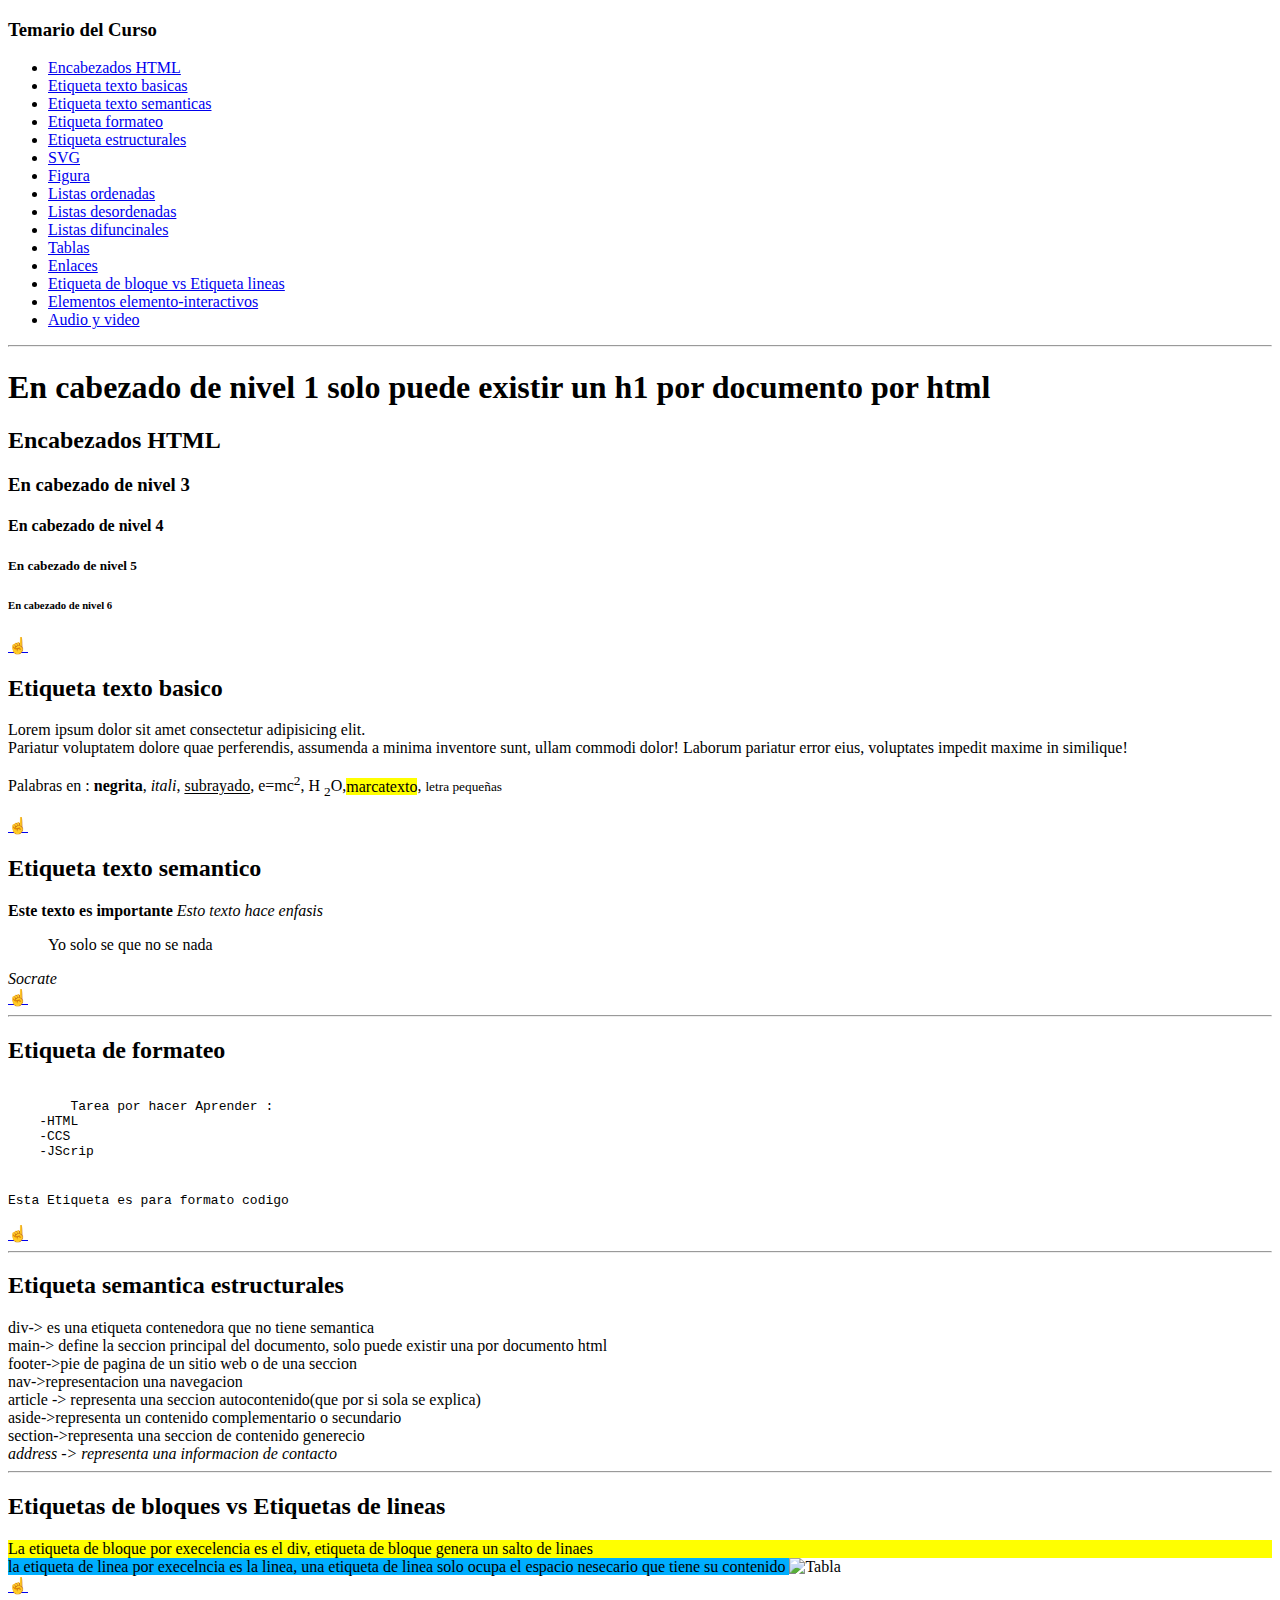
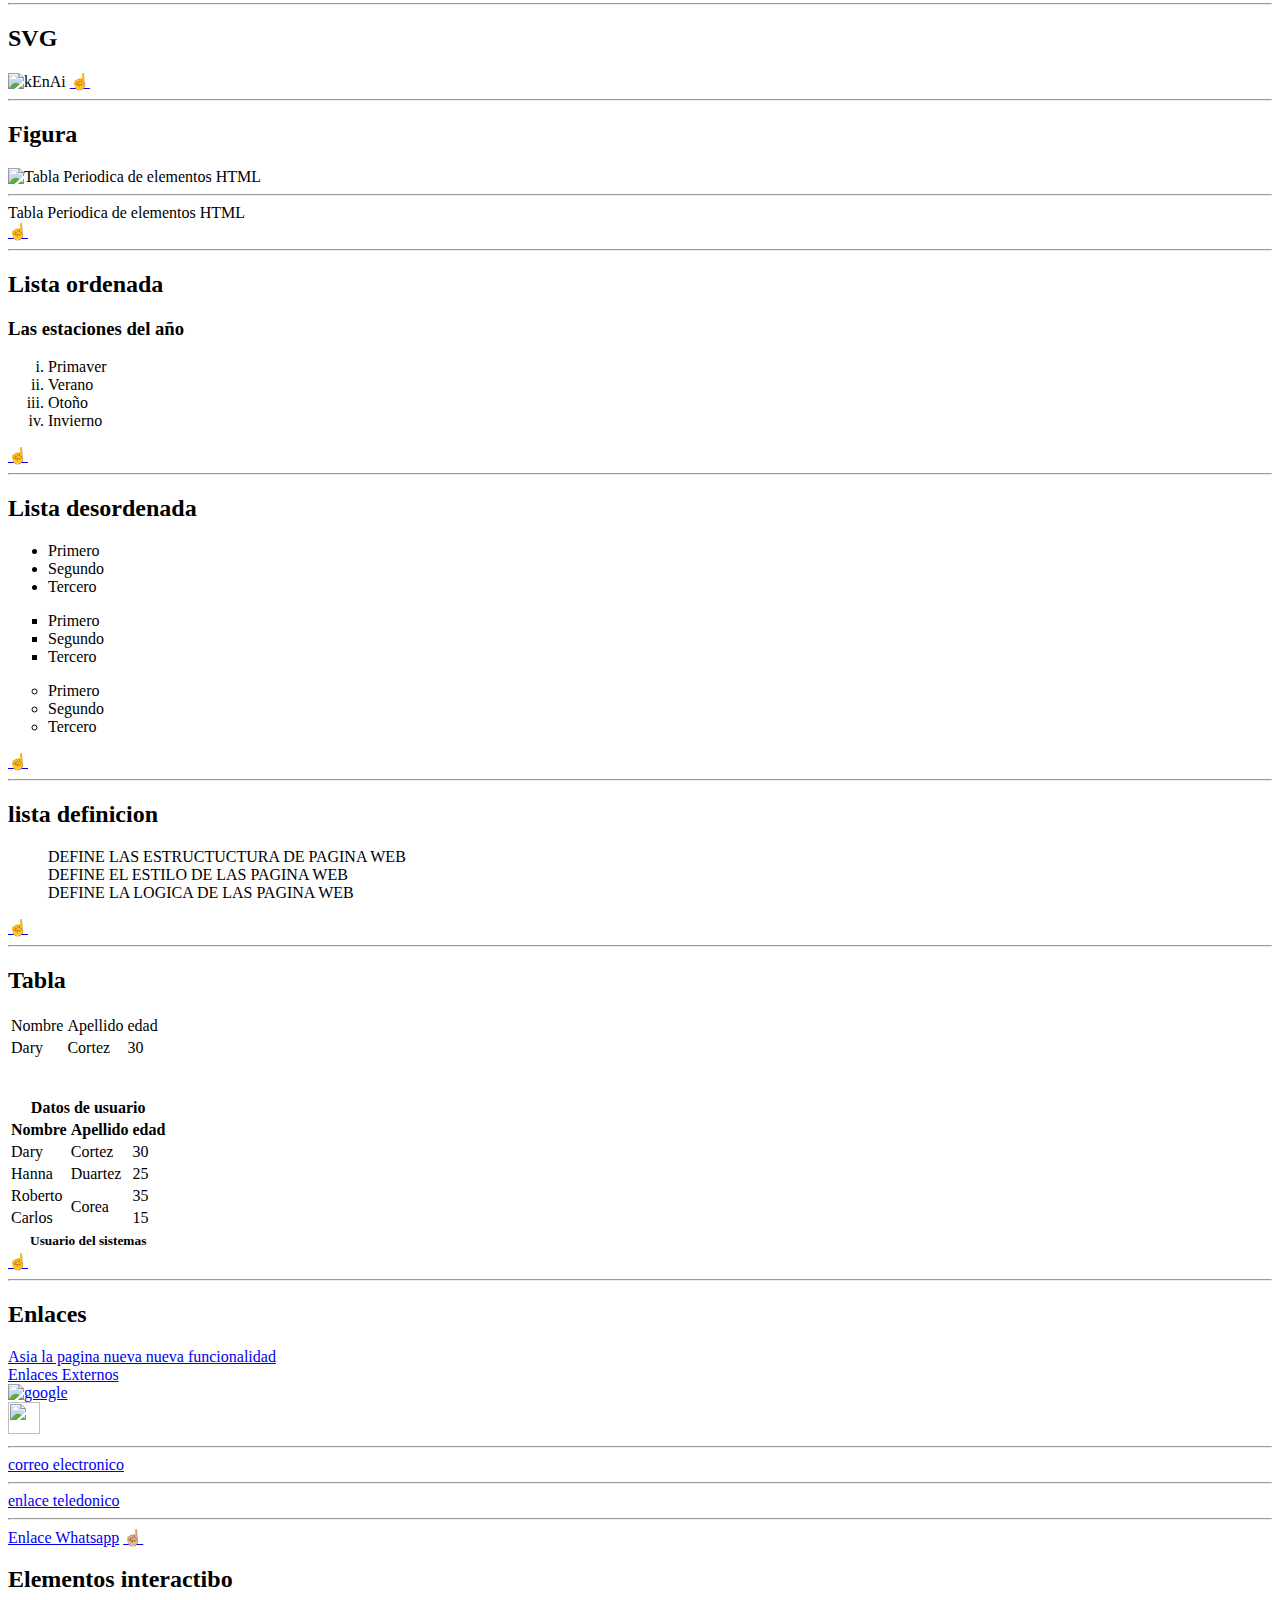
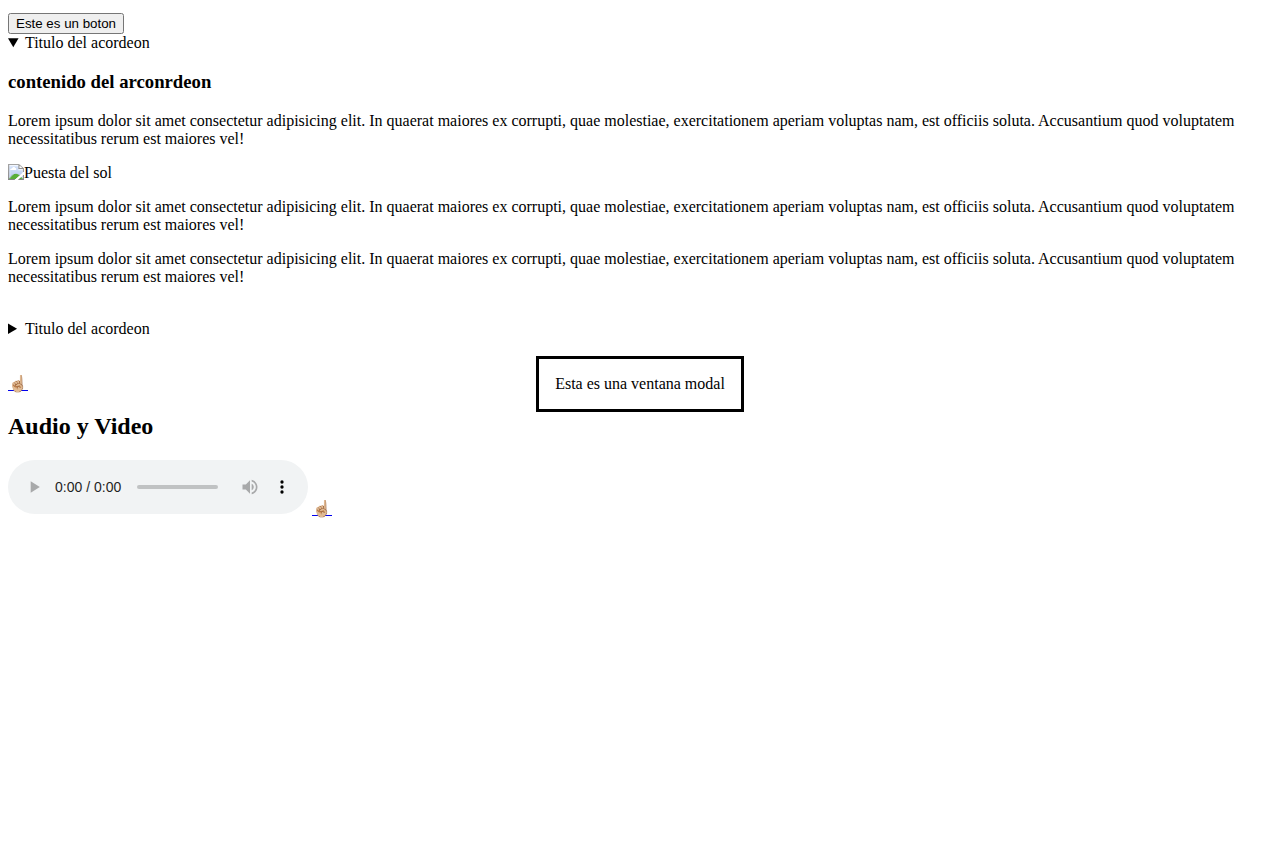
==== index.html @ 53d014f7 "initial commit" ====
<!DOCTYPE html>
<html lang="es">

<head>
  <meta charset="UTF-8" />
  <meta http-equiv="X-UA-Compatible" content="IE=edge" />
  <meta name="viewport" content="width=device-width, initial-scale=1.0" />
  <!-- title entre 55 y 65 caracteres -->
  <title>Curso HTML</title>
  <!-- descripcion no mas 265 caracteres -->
  <meta name="description" content="En esta pagina estamos aprendiendo los fundamen de html" />
  <link rel="stylesheet" href="style.css">

</head>

<body>
  <!--Esto es un comentario-->
  <!--Enlaces de la documentación de HTML:
  - https://www.w3.org/html/
  - https://html.spec.whatwg.org/
  - https://www.w3.org/blog/news/archives...
  - https://developer.mozilla.org/es/docs...
  - HTML Reference - https://htmlreference.io/
  - Caracteres especiales HTML - https://desarrolloweb.com/articulos/1...-->
  <h3 id="inicio">Temario del Curso</h3>
  <ul>
    <li><a href="index.html#encabezados">Encabezados HTML</a></li>
    <li><a href="index.html#texto-basico">Etiqueta texto basicas</a></li>
    <li><a href="index.html#texto-semantico">Etiqueta texto semanticas</a></li>
    <li><a href="index.html#etiqueta-formateo">Etiqueta formateo</a></li>
    <li><a href="index.html#etiqueta-structurales">Etiqueta estructurales</a></li>
    <li><a href="index.html#svg">SVG</a></li>
    <li><a href="index.html#figura">Figura</a></li>
    <li><a href="index.html#listas-ordenada">Listas ordenadas</a></li>
    <li><a href="index.html#listas-desordenada">Listas desordenadas</a></li>
    <li><a href="index.html#listas-disfuncionales">Listas difuncinales</a></li>
    <li><a href="index.html#tablas">Tablas</a></li>
    <li><a href="index.html#enlaces">Enlaces</a></li>
    <li><a href="index.html#etiqueta-bloque-lineas">Etiqueta de bloque vs Etiqueta lineas</a></li>
    <li><a href="index.html#elemento-interactivos">Elementos elemento-interactivos</a></li>
    <li><a href="index.html#audio-video">Audio y video</a></li>
  </ul>
  <hr />
  <p>
  <h1>En cabezado de nivel 1 solo puede existir un h1 por documento por html</h1>
  <h2 id="encabezados">Encabezados HTML</h2>
  <h3>En cabezado de nivel 3</h3>
  <h4>En cabezado de nivel 4</h4>
  <h5>En cabezado de nivel 5</h5>
  <h6>En cabezado de nivel 6</h6>
  <a href="index.html#inicio">☝️</a>
  <h2 id="texto-basico">Etiqueta texto basico</h2>
  <p>
    Lorem ipsum dolor sit amet consectetur adipisicing elit. <br />
    Pariatur voluptatem dolore quae perferendis, assumenda a minima inventore
    sunt, ullam commodi dolor! Laborum pariatur error eius, voluptates impedit
    maxime in similique!
  </p>
  <p>
    Palabras en : <b>negrita</b>, <i>itali</i>, <u>subrayado</u>,
    e=mc<sup>2</sup>, H <sub>2</sub>O,<mark>marcatexto</mark>,
    <small>letra pequeñas</small>
  </p>
  <a href="index.html#inicio">☝️</a>
  <br>
  <h2 id="texto-semantico">Etiqueta texto semantico</h2>
  <strong>Este texto es importante</strong>
  <em>Esto texto hace enfasis</em>
  </p>
  <blockquote>Yo solo se que no se nada</blockquote>
  <cite>Socrate</cite>
  <br>
  <a href="index.html#inicio">☝️</a>
  <hr />
  <h2 id="etiqueta-formateo">Etiqueta de formateo</h2>
  <p>
  <pre> <!--Etiqueta para dar formate-->
        Tarea por hacer Aprender : 
    -HTML 
    -CCS 
    -JScrip
  </pre>
  </p>
  <p>
    <code>
      Esta Etiqueta es para formato codigo
    </code>
  </p>
  <a href="index.html#inicio">☝️</a>
  <hr>
  <h2 id="etiqueta-structurales">Etiqueta semantica estructurales</h2>
  <div>div-> es una etiqueta contenedora que no tiene semantica</div>
  <main> main-> define la seccion principal del documento, solo puede existir una
    por documento html</main>
  <footer>footer->pie de pagina de un sitio web o de una seccion</footer>
  <nav>nav->representacion una navegacion</nav>
  <article> article -> representa una seccion autocontenido(que por si sola se explica)</article>
  <aside>aside->representa un contenido complementario o secundario</aside>
  <section>section->representa una seccion de contenido generecio</section>
  <address>address -> representa una informacion de contacto</address>
  <hr>
  <h2 id="etiqueta-bloque-lineas">Etiquetas de bloques vs Etiquetas de lineas</h2>
  <div style="background-color: rgb(255, 255, 0);">La etiqueta de bloque por execelencia es el div, etiqueta de bloque
    genera un salto de linaes</div>
  <span style="background-color: rgb(0, 174, 255);">la etiqueta de linea por execelncia es la linea, una etiqueta de
    linea solo ocupa el espacio nesecario que tiene su contenido </span>

  <img src="Recurso/PicsArt_11-06-06.46.52.png" alt="Tabla">
  <br>
  <a href="index.html#inicio">☝️</a>
  <hr>
  <h2 id="svg">SVG</h2>
  <img src="Recurso/kEnAi.svg" alt="kEnAi"></IMG>
  <a href="index.html#inicio">☝️</a>
  <hr>
  <h2 id="figura">Figura</h2>
  <img src="Recurso/img/periodic-table-of-html-elements.png" alt="Tabla Periodica de elementos HTML">
  <hr>
  <figcaption>Tabla Periodica de elementos HTML</figcaption>
  <a href="index.html#inicio">☝️</a>
  <hr>
  <h2 id="listas-ordenadas">Lista ordenada</h2>
  <h3>Las estaciones del año</h3>
  <ol type="i">
    <li>Primaver</li>
    <li>Verano</li>
    <li>Otoño</li>
    <li>Invierno</li>
  </ol>
  <a href="index.html#inicio">☝️</a>
  <hr>
  <h2 id="listas-desordenadas">Lista desordenada</h2>
  <ul>
    <li>Primero</li>
    <li>Segundo</li>
    <li>Tercero</li>
  </ul>
  <ul type="square">
    <li>Primero</li>
    <li>Segundo</li>
    <li>Tercero</li>
  </ul>
  <ul type="circle">
    <li>Primero</li>
    <li>Segundo</li>
    <li>Tercero</li>
  </ul>
  <a href="index.html#inicio">☝️</a>
  <hr>
  <h2 id="listas-difuncional">lista definicion</h2>
  <dl>
    <dt HTML>
    <dd>DEFINE LAS ESTRUCTUCTURA DE PAGINA WEB</dd>
    </dt>
    <dt CSS>
    <dd> DEFINE EL ESTILO DE LAS PAGINA WEB</dd>
    </dt>
    <dt JScrip>
    <dd>DEFINE LA LOGICA DE LAS PAGINA WEB</dd>
    </dt>
  </dl>
  <a href="index.html#inicio">☝️</a>
  <hr>
  <h2 id="tablas">Tabla</h2>
  <table>
    <tr>
      <td>Nombre</td>
      <td>Apellido</td>
      <td>edad</td>
    </tr>
    <tr>
      <td>Dary</td>
      <td>Cortez</td>
      <td>30</td>
    </tr>
  </table>
  <br><br>
  <table>
    <thead>
      <tr>
        <th colspan="3">Datos de usuario</th>
      </tr>
      <tr>
        <th>Nombre</th>
        <th>Apellido</th>
        <th>edad</th>
      </tr>
    </thead>
    <tbody>
      <tr>
        <td>Dary</td>
        <td>Cortez</td>
        <td>30</td>
      </tr>
      <tr>
        <td>Hanna</td>
        <td>Duartez</td>
        <td>25</td>
      </tr>
      <tr>
        <td>Roberto</td>
        <td rowspan="2">Corea</td>
        <td>35</td>
      </tr>
      <tr>
        <td>Carlos</td>
        <td>15</td>
      </tr>
    </tbody>
    <tfoot>
      <tr>
        <th colspan="3"><small>Usuario del sistemas</small></th>
      </tr>
    </tfoot>
  </table>
  <a href="index.html#inicio">☝️</a>
  <hr>
  <h2 id="enlaces">Enlaces</h2>
  <a href="nueva_funcionalidad.html">Asia la pagina nueva nueva funcionalidad</a>
  <br>
  <a href="https://www.google.com" target="_blank" rel="nofollow">Enlaces Externos</a>
  <br>
  <a href="https://www.google.com" target="_blank"><img src="Recurso/kEnAi.svg" alt="google" width="40" height="40"></a>
  <br>
  <a href="https://www.facebook.com/dary.cortez.75/" target="_blank">
    <img src="https://s2.svgbox.net/social.svg?ic=facebook&color=1e0986" width="32" height="32">
  </a>
  <br>
  <hr>
  <a href="mailto:daryjosecc@gmail.com">correo electronico</a>
  <hr>
  <a href="tel:+50581922702">enlace teledonico</a>
  <hr>
  <a href="https://api.whatsapp.com/send?phone=+50581932702&text=hola">Enlace Whatsapp</a>
  <a href="index.html#inicio">☝🏼</a>
  <br>
  <h2 id="elemento-interactivos">Elementos interactibo</h2>
  <button onclick="alert('hola a echo click en el boton')">Este es un boton</button>
  <details open>
    <summary>Titulo del acordeon</summary>
    <article>
      <h3>contenido del arconrdeon</h3>
      <p>Lorem ipsum dolor sit amet consectetur adipisicing elit. In quaerat maiores ex corrupti, quae molestiae,
        exercitationem aperiam voluptas nam, est officiis soluta. Accusantium quod voluptatem necessitatibus rerum est
        maiores vel!</p>
      <img src="Recurso/puesta-sol.jpg" alt="Puesta del sol">
      <p>Lorem ipsum dolor sit amet consectetur adipisicing elit. In quaerat maiores ex corrupti, quae molestiae,
        exercitationem aperiam voluptas nam, est officiis soluta. Accusantium quod voluptatem necessitatibus rerum est
        maiores vel!</p>
      <p>Lorem ipsum dolor sit amet consectetur adipisicing elit. In quaerat maiores ex corrupti, quae molestiae,
        exercitationem aperiam voluptas nam, est officiis soluta. Accusantium quod voluptatem necessitatibus rerum est
        maiores vel!</p>
    </article>
  </details>
  <br>
  <details>
    <summary>Titulo del acordeon</summary>
    <article>
      <h3>contenido del arconrdeon</h3>
      <p>Lorem ipsum dolor sit amet consectetur adipisicing elit. In quaerat maiores ex corrupti, quae molestiae,
        exercitationem aperiam voluptas nam, est officiis soluta. Accusantium quod voluptatem necessitatibus rerum est
        maiores vel!</p>
      <img src="Recurso/puesta-sol.jpg" alt="Puesta del sol">
      <p>Lorem ipsum dolor sit amet consectetur adipisicing elit. In quaerat maiores ex corrupti, quae molestiae,
        exercitationem aperiam voluptas nam, est officiis soluta. Accusantium quod voluptatem necessitatibus rerum est
        maiores vel!</p>
      <p>Lorem ipsum dolor sit amet consectetur adipisicing elit. In quaerat maiores ex corrupti, quae molestiae,
        exercitationem aperiam voluptas nam, est officiis soluta. Accusantium quod voluptatem necessitatibus rerum est
        maiores vel!</p>
    </article>
  </details>
  <br>
  <dialog open>
    Esta es una ventana modal
  </dialog>
  <br>
  <a href="index.html#inicio">☝🏼</a>
  <h2 id="audio-video">Audio y Video</h2>
  <audio src="Recurso/media/Feels-PatrickPatrikios.mp3" controls autoplay>Soy un audio</audio>
  <a href="index.html#inicio">☝🏼</a>

  <br><br><br><br><br><br><br><br><br><br><br><br><br><br><br><br><br><br><br><br>
  <script>
    console.log("hola mundo");
  </script>
  <script src="app.js"></script>
</body>

</html>
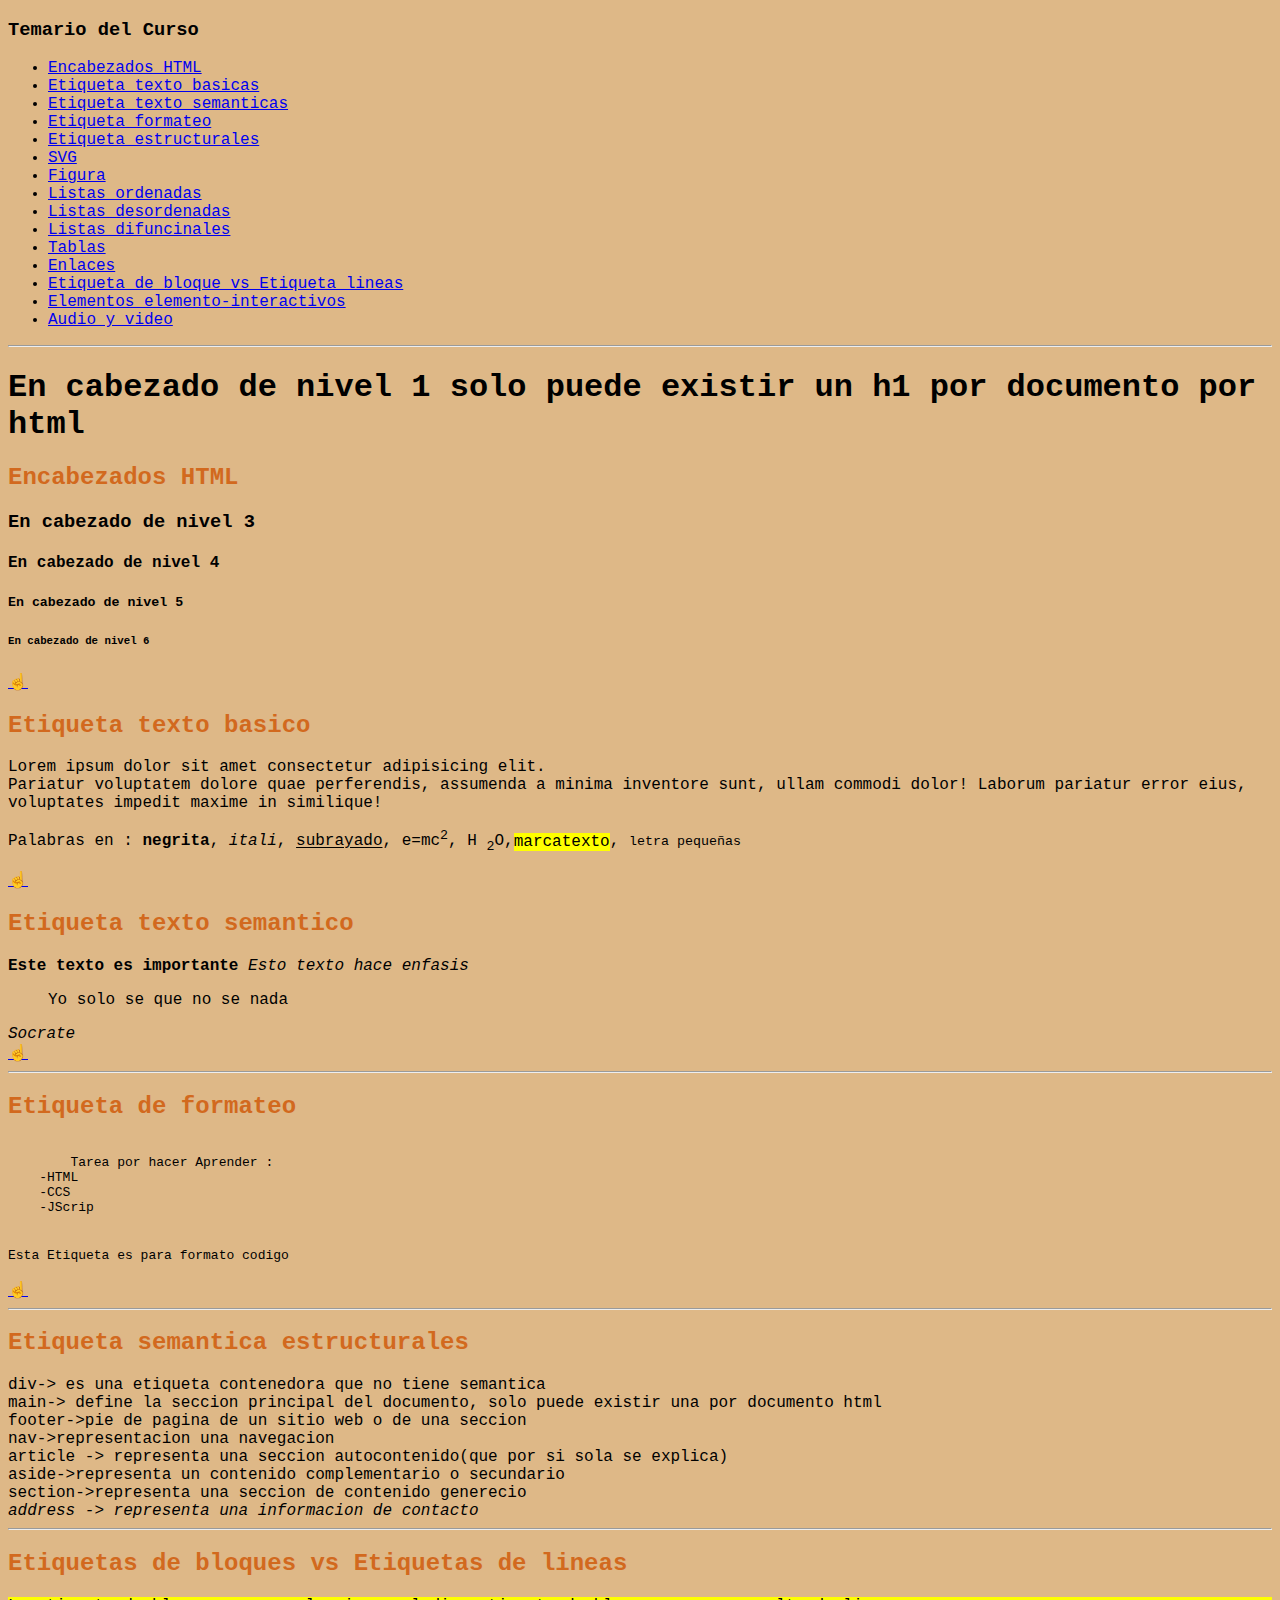
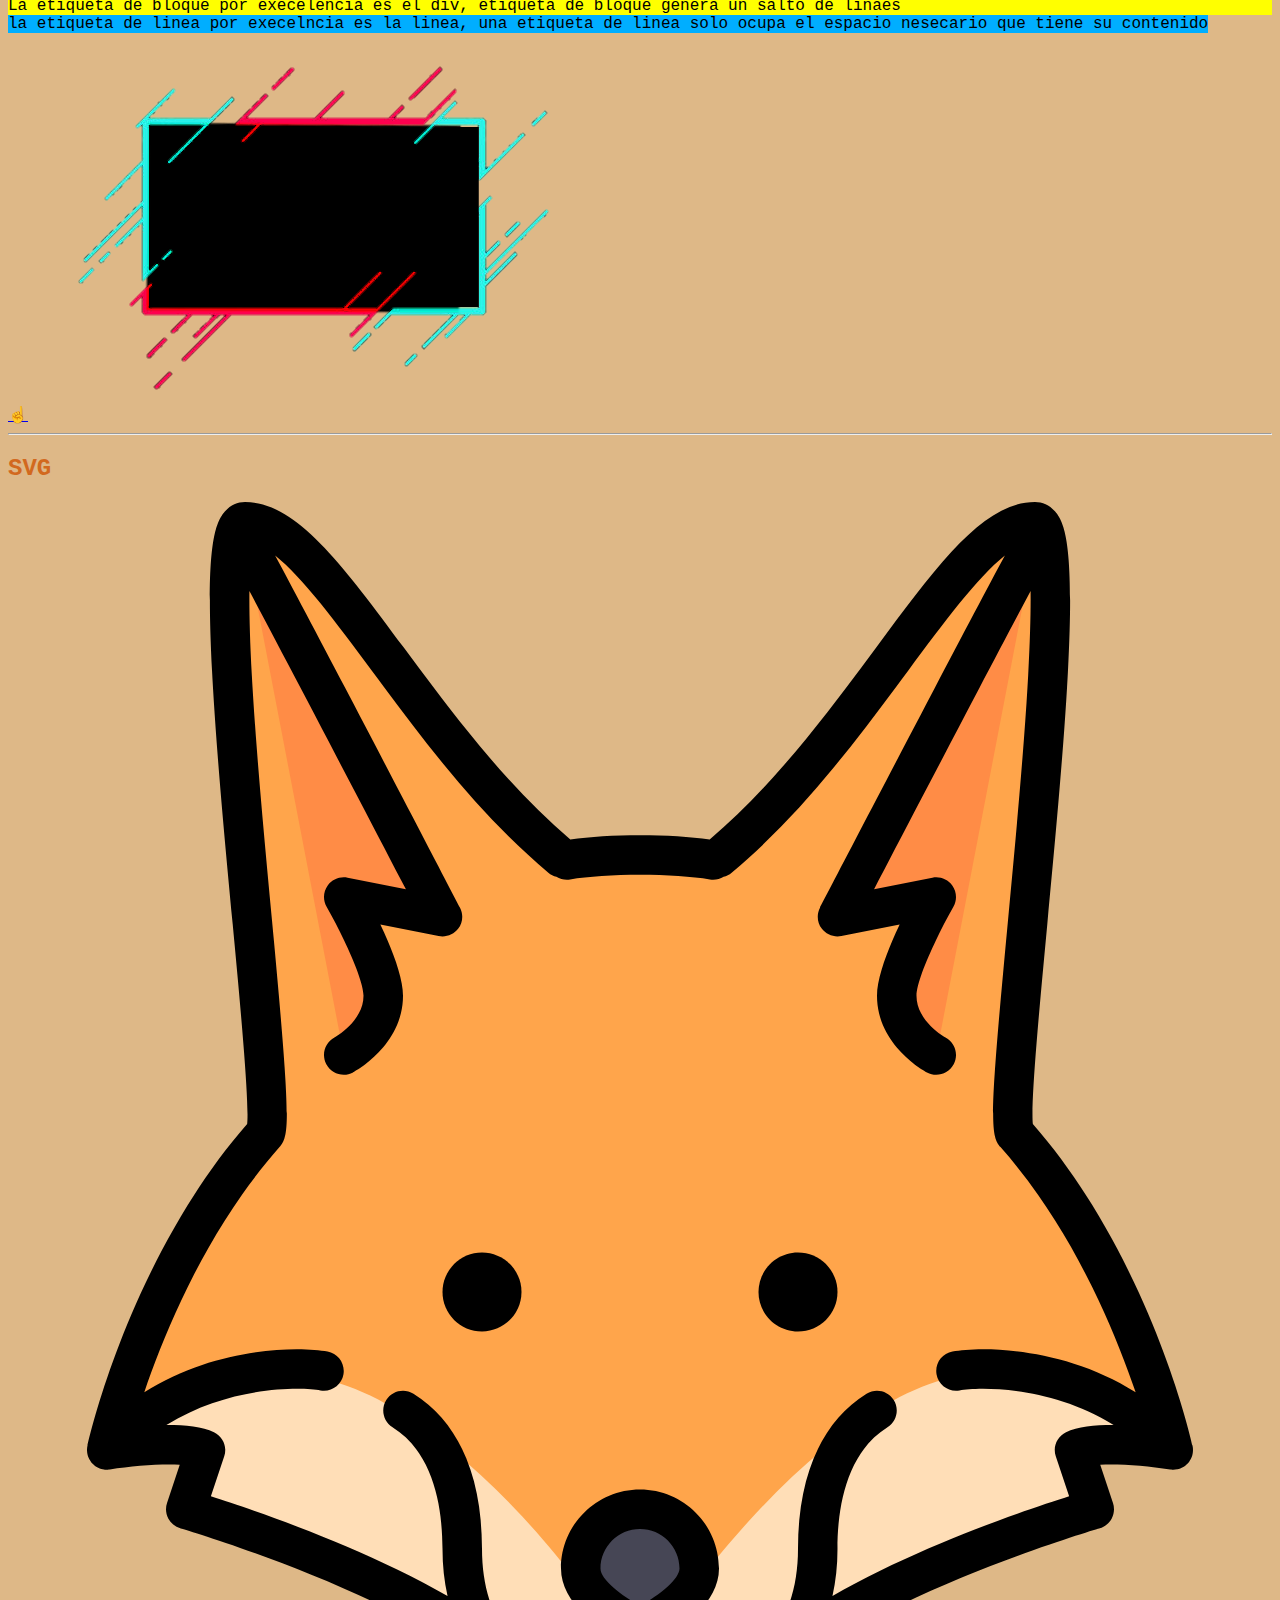
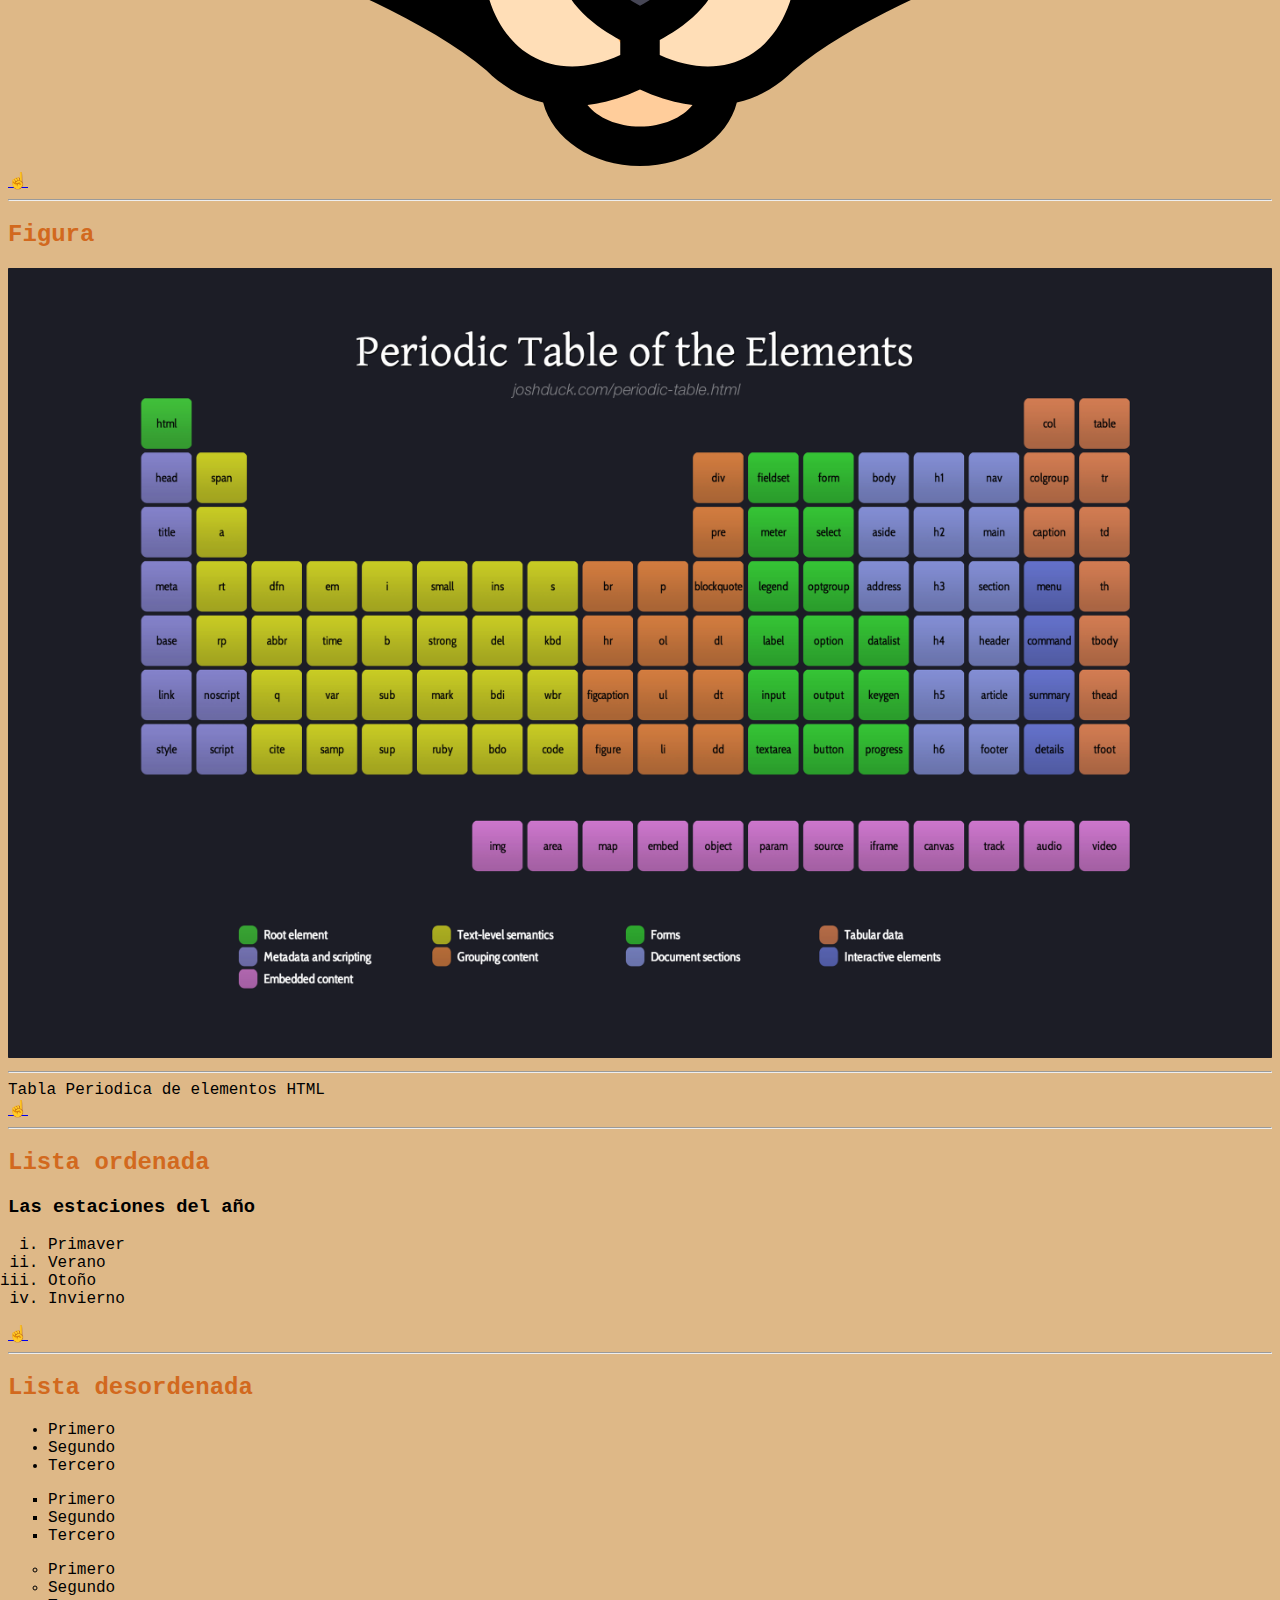
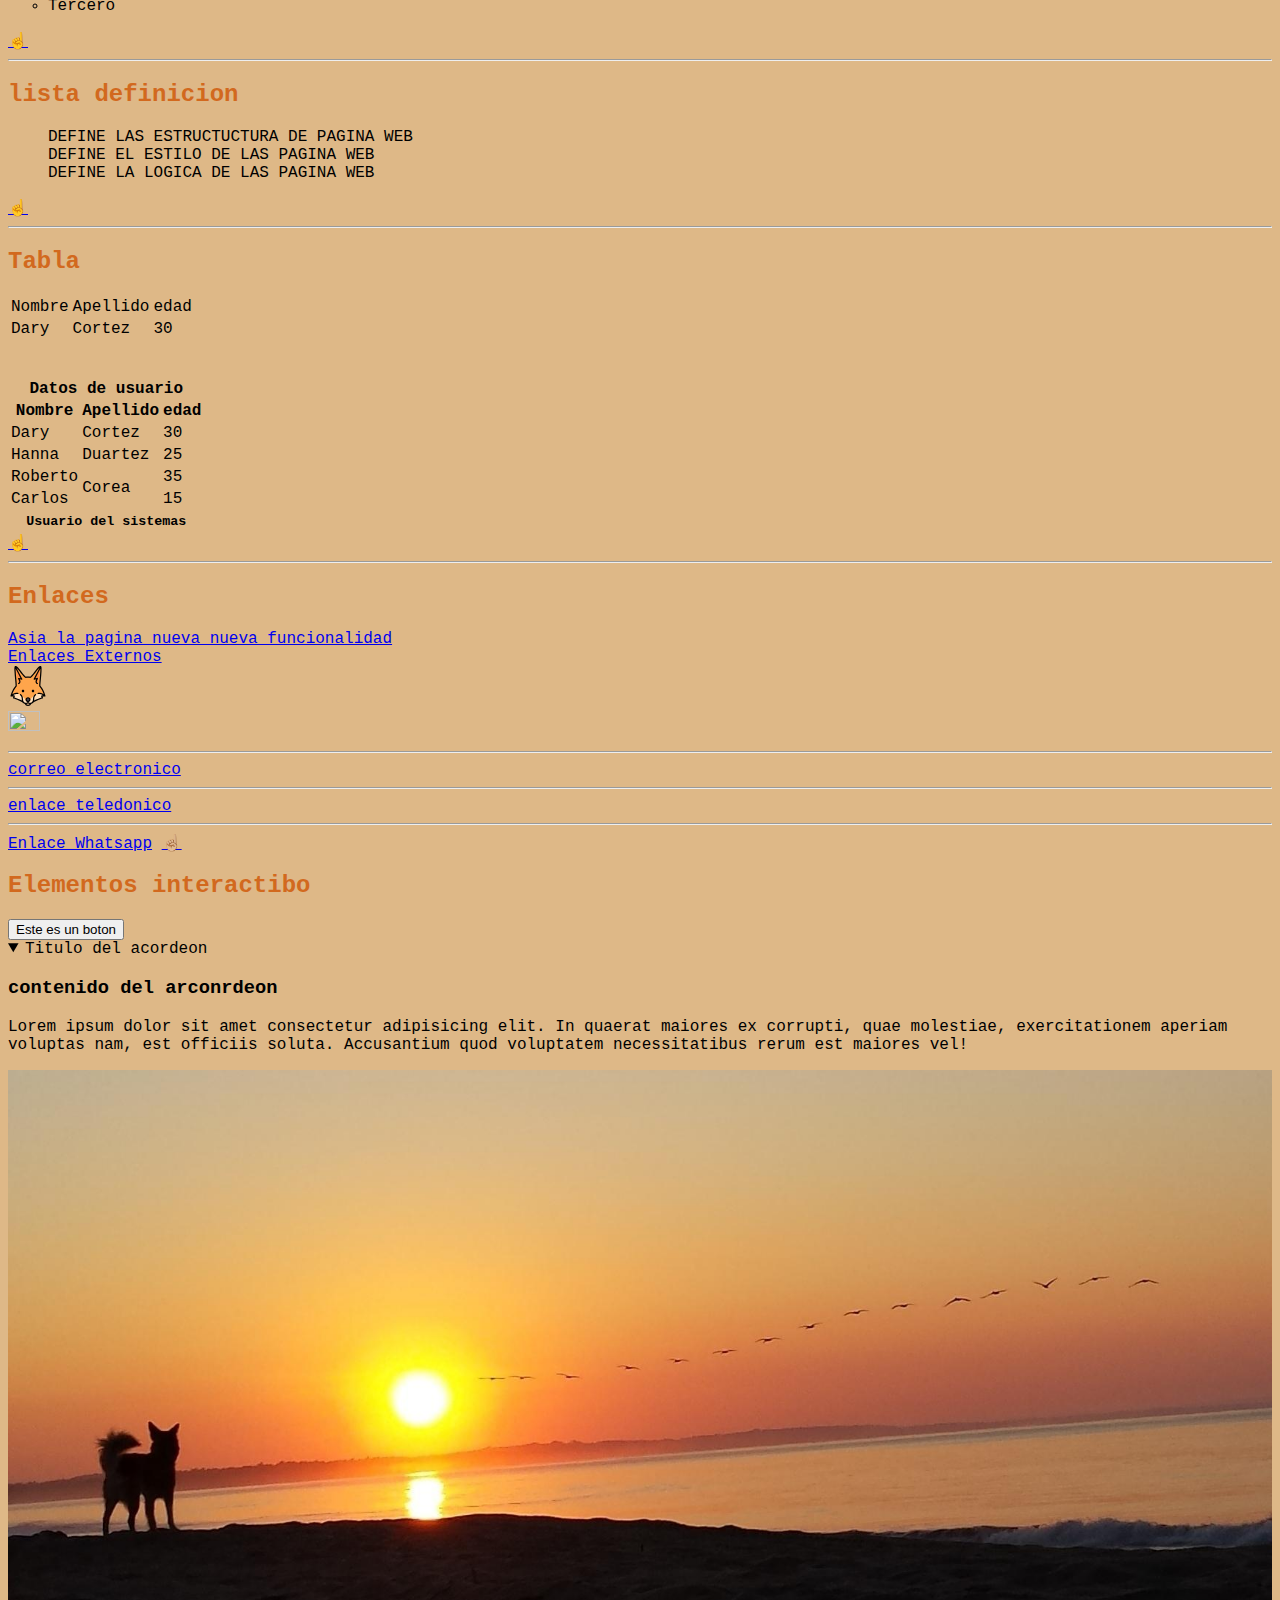
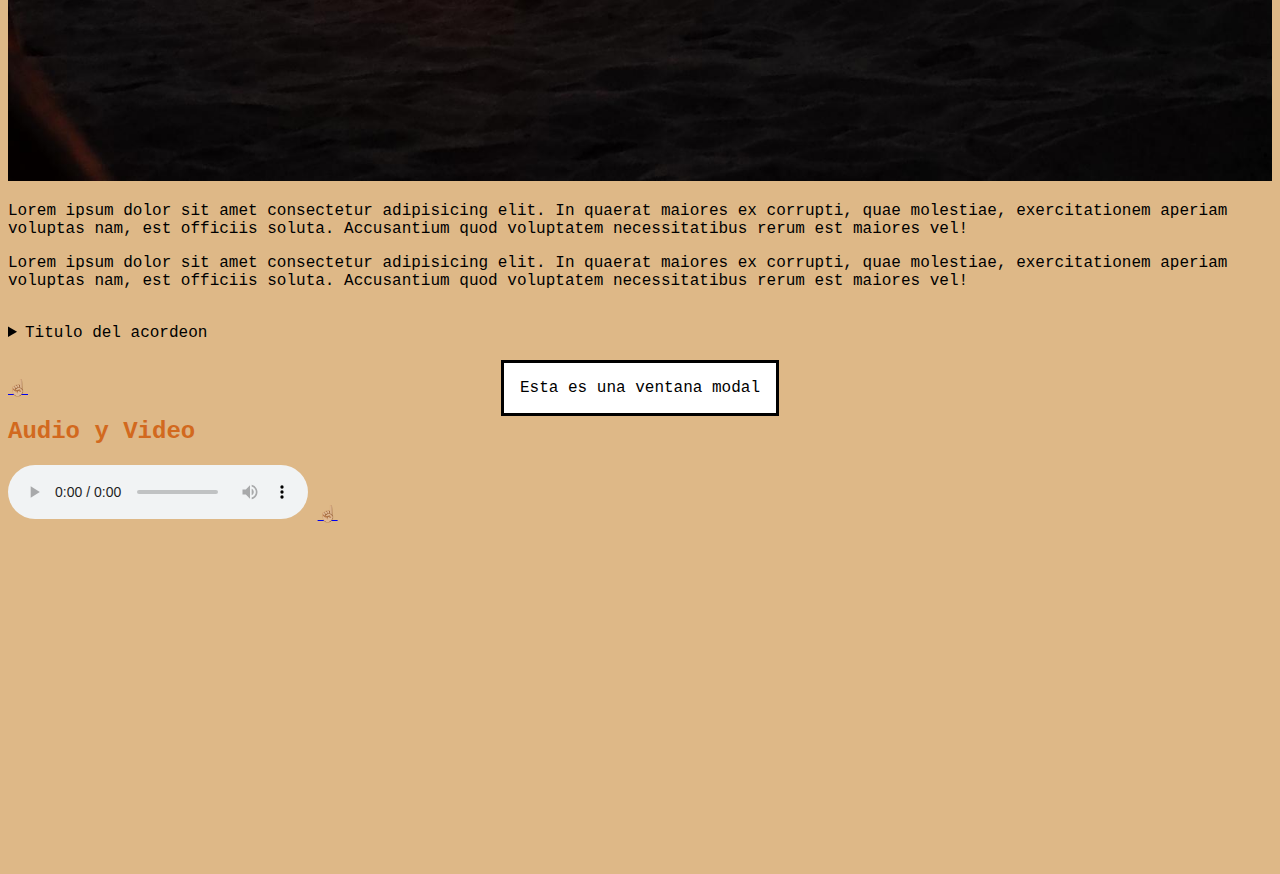
==== commit fe4e31af: "Cambio de ubicacion de ruta en img"tablaperiodica"" ====
--- a/index.html
+++ b/index.html
@@ -114,7 +114,7 @@
   <a href="index.html#inicio">☝️</a>
   <hr>
   <h2 id="figura">Figura</h2>
-  <img src="Recurso/img/periodic-table-of-html-elements.png" alt="Tabla Periodica de elementos HTML">
+  <img src="Recurso/periodic-table-of-html-elements.png" alt="Tabla Periodica de elementos HTML">
   <hr>
   <figcaption>Tabla Periodica de elementos HTML</figcaption>
   <a href="index.html#inicio">☝️</a>
--- a/style.css
+++ b/style.css
@@ -0,0 +1,17 @@
+html {
+  scroll-behavior: smooth;
+}
+
+body {
+  font-family: Fantasque Sans Mono, "Courier New", monospace;
+  background-color: burlywood;
+}
+
+h2 {
+  color: chocolate;
+}
+
+img {
+  max-width: 100%;
+  height: auto;
+}
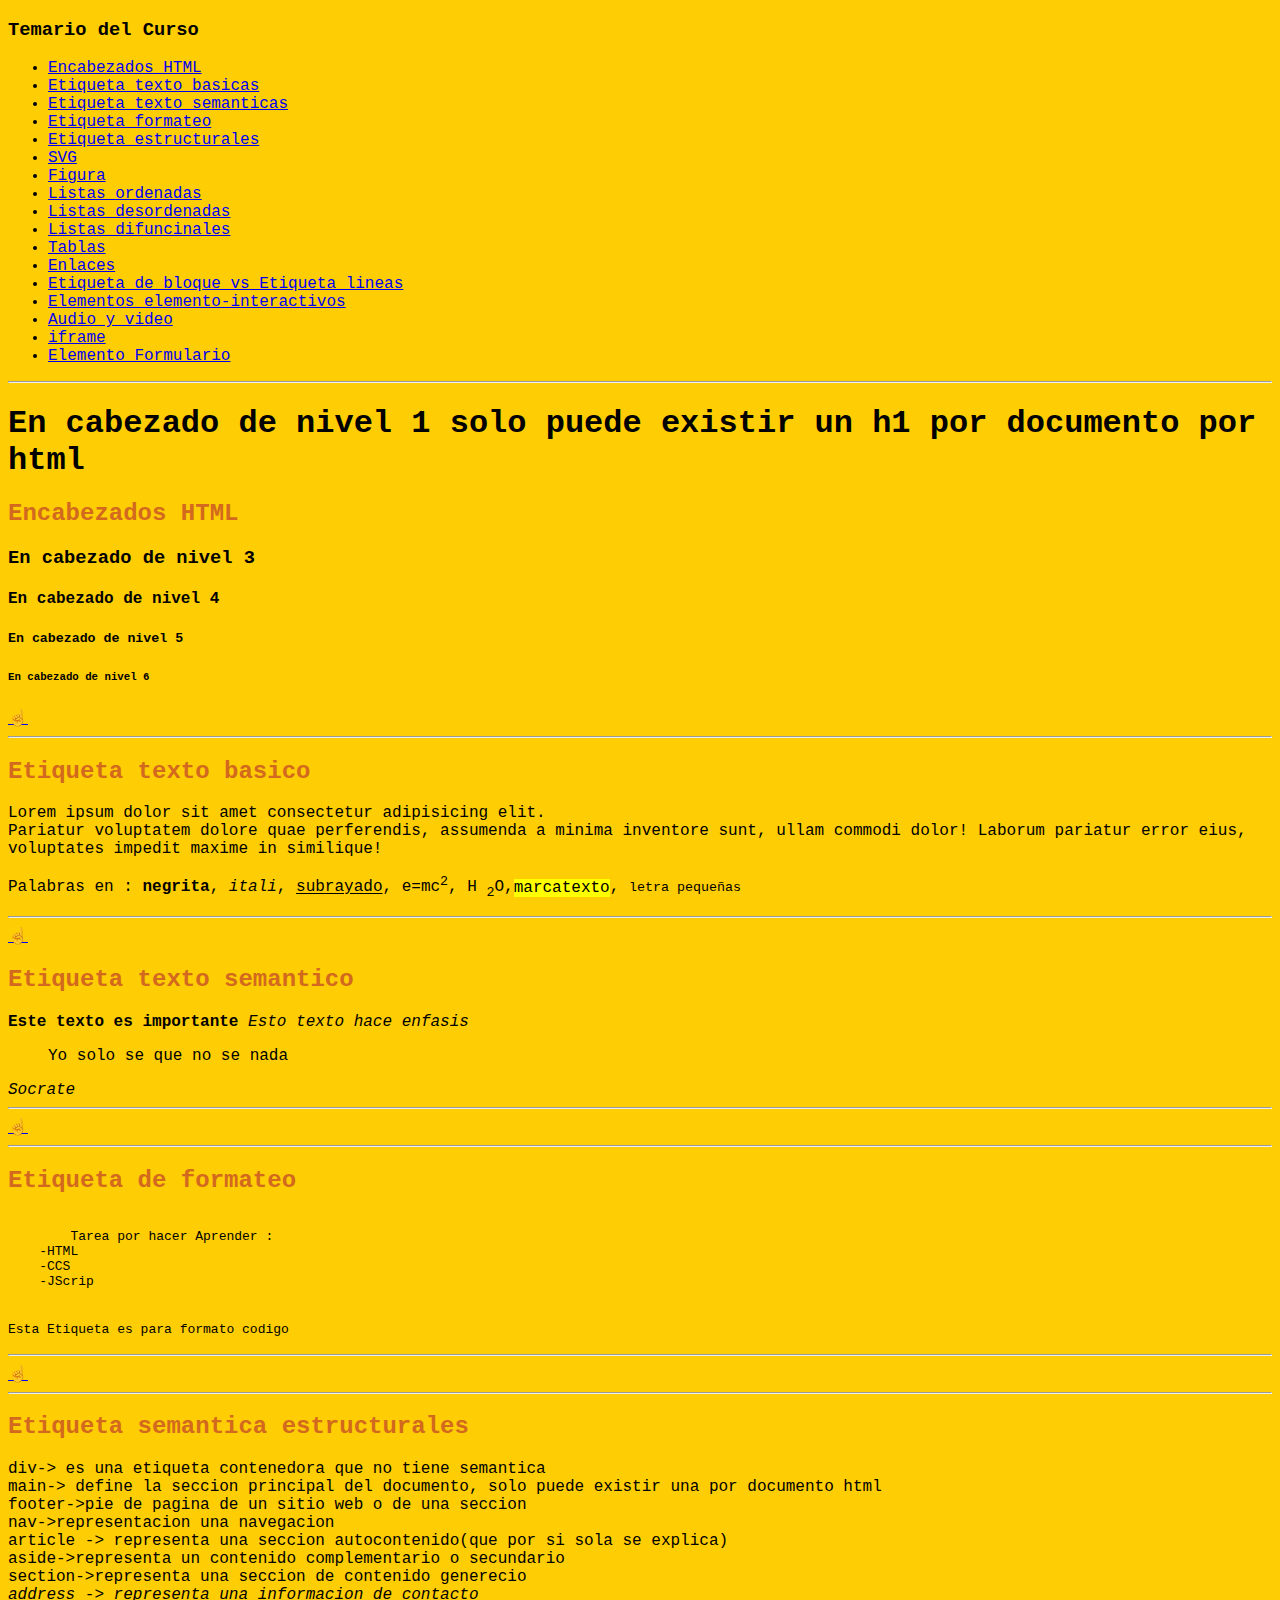
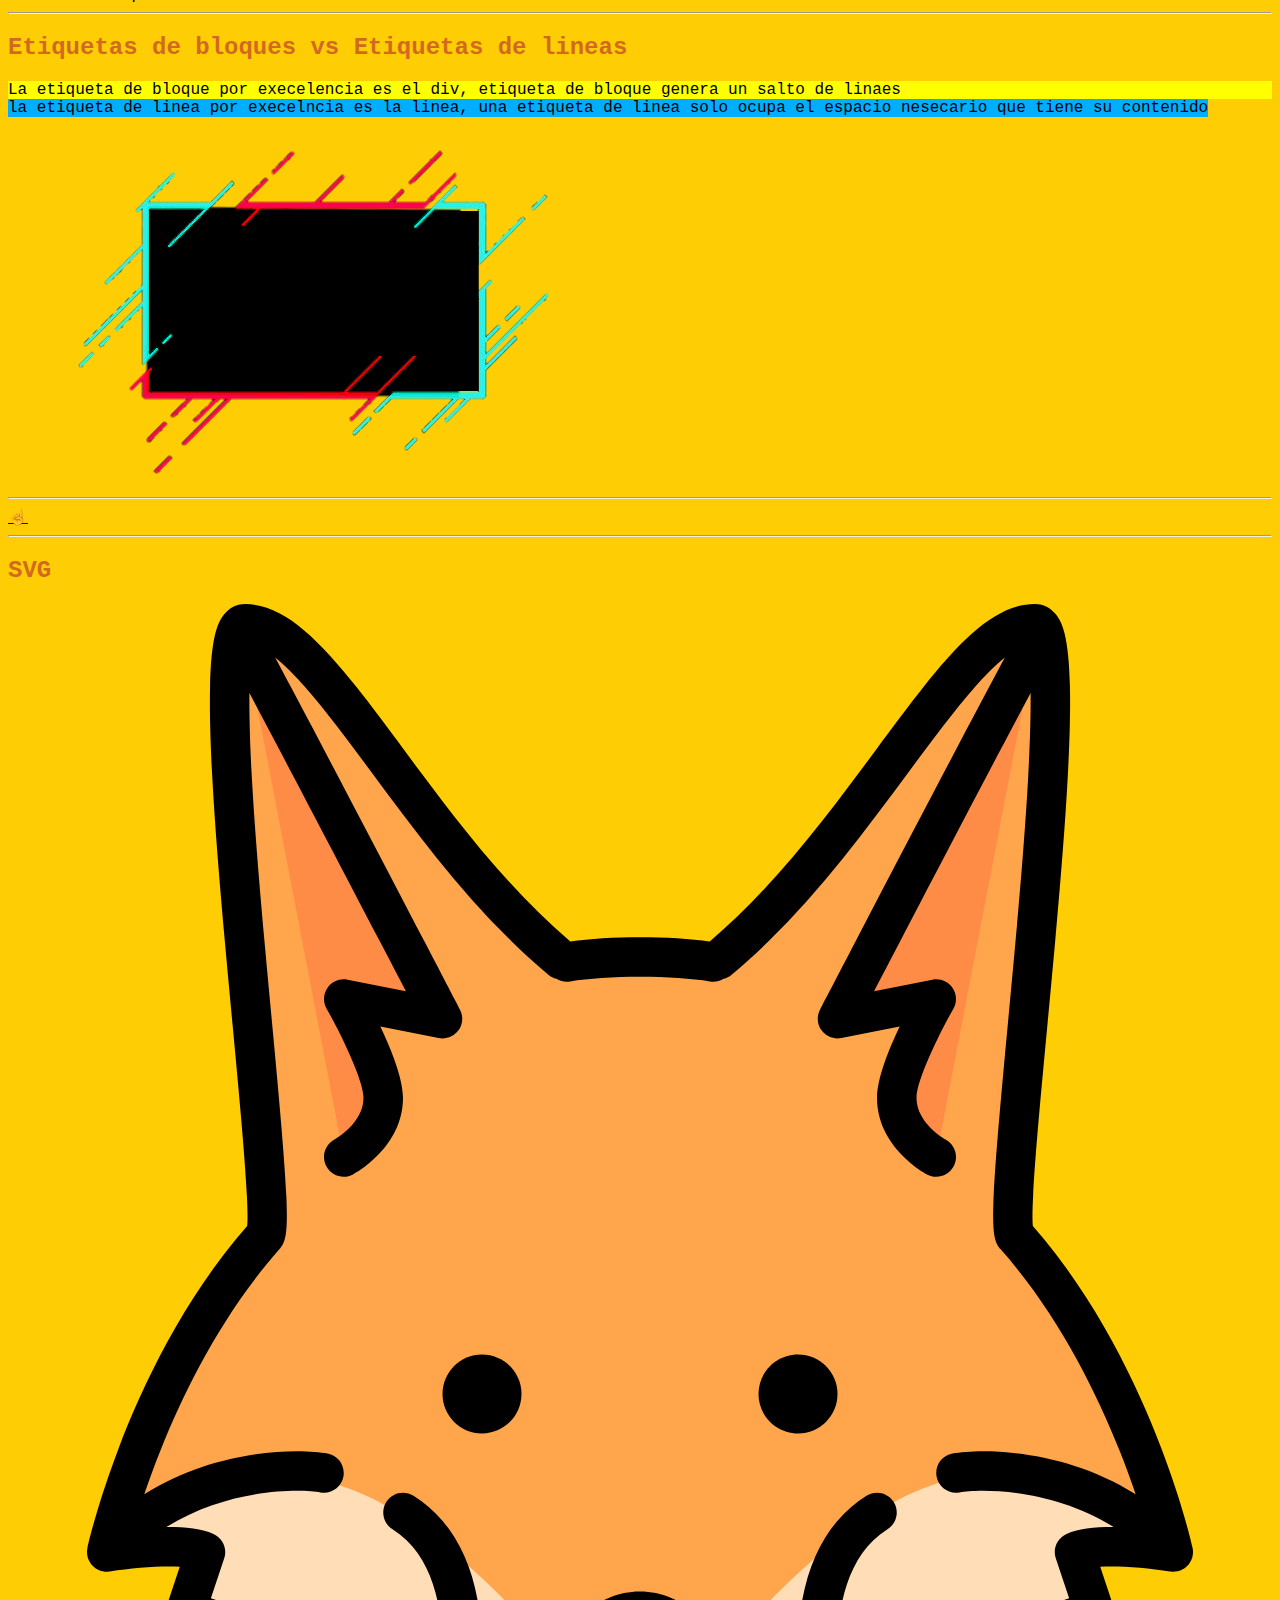
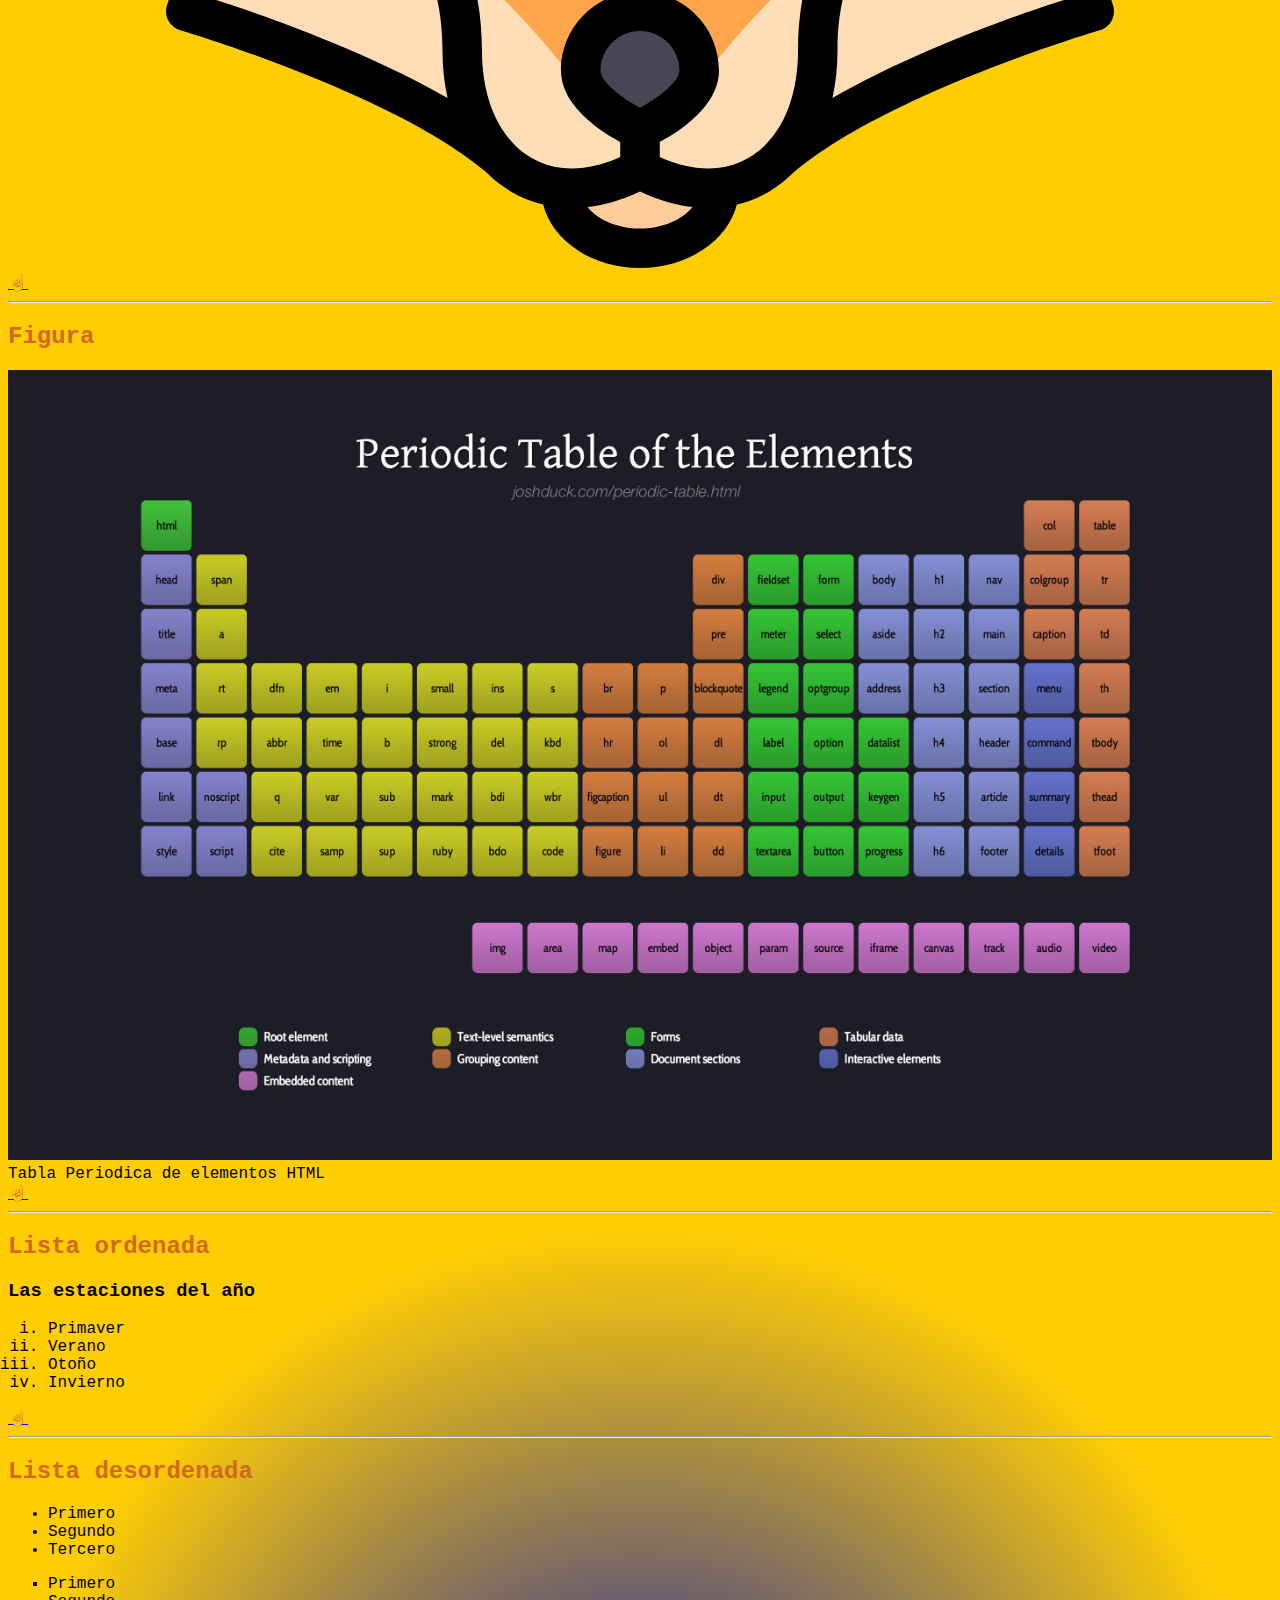
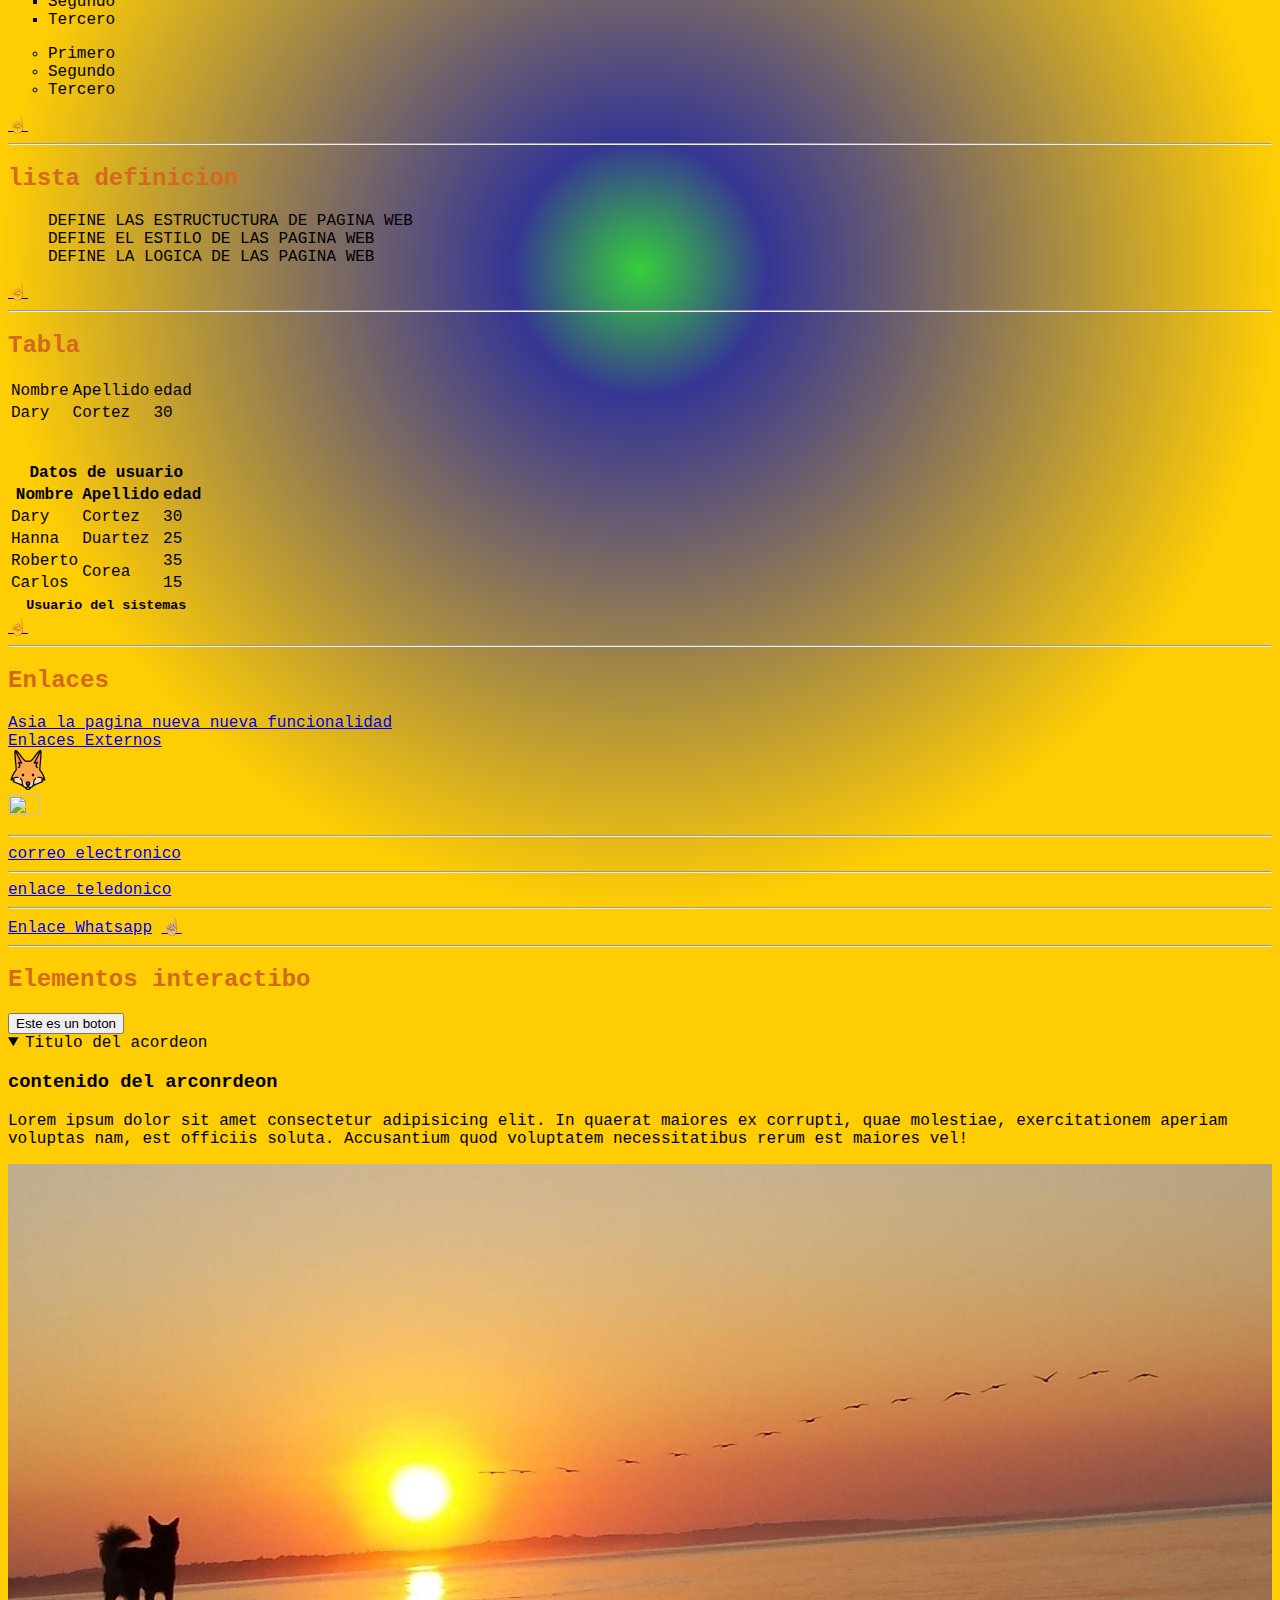
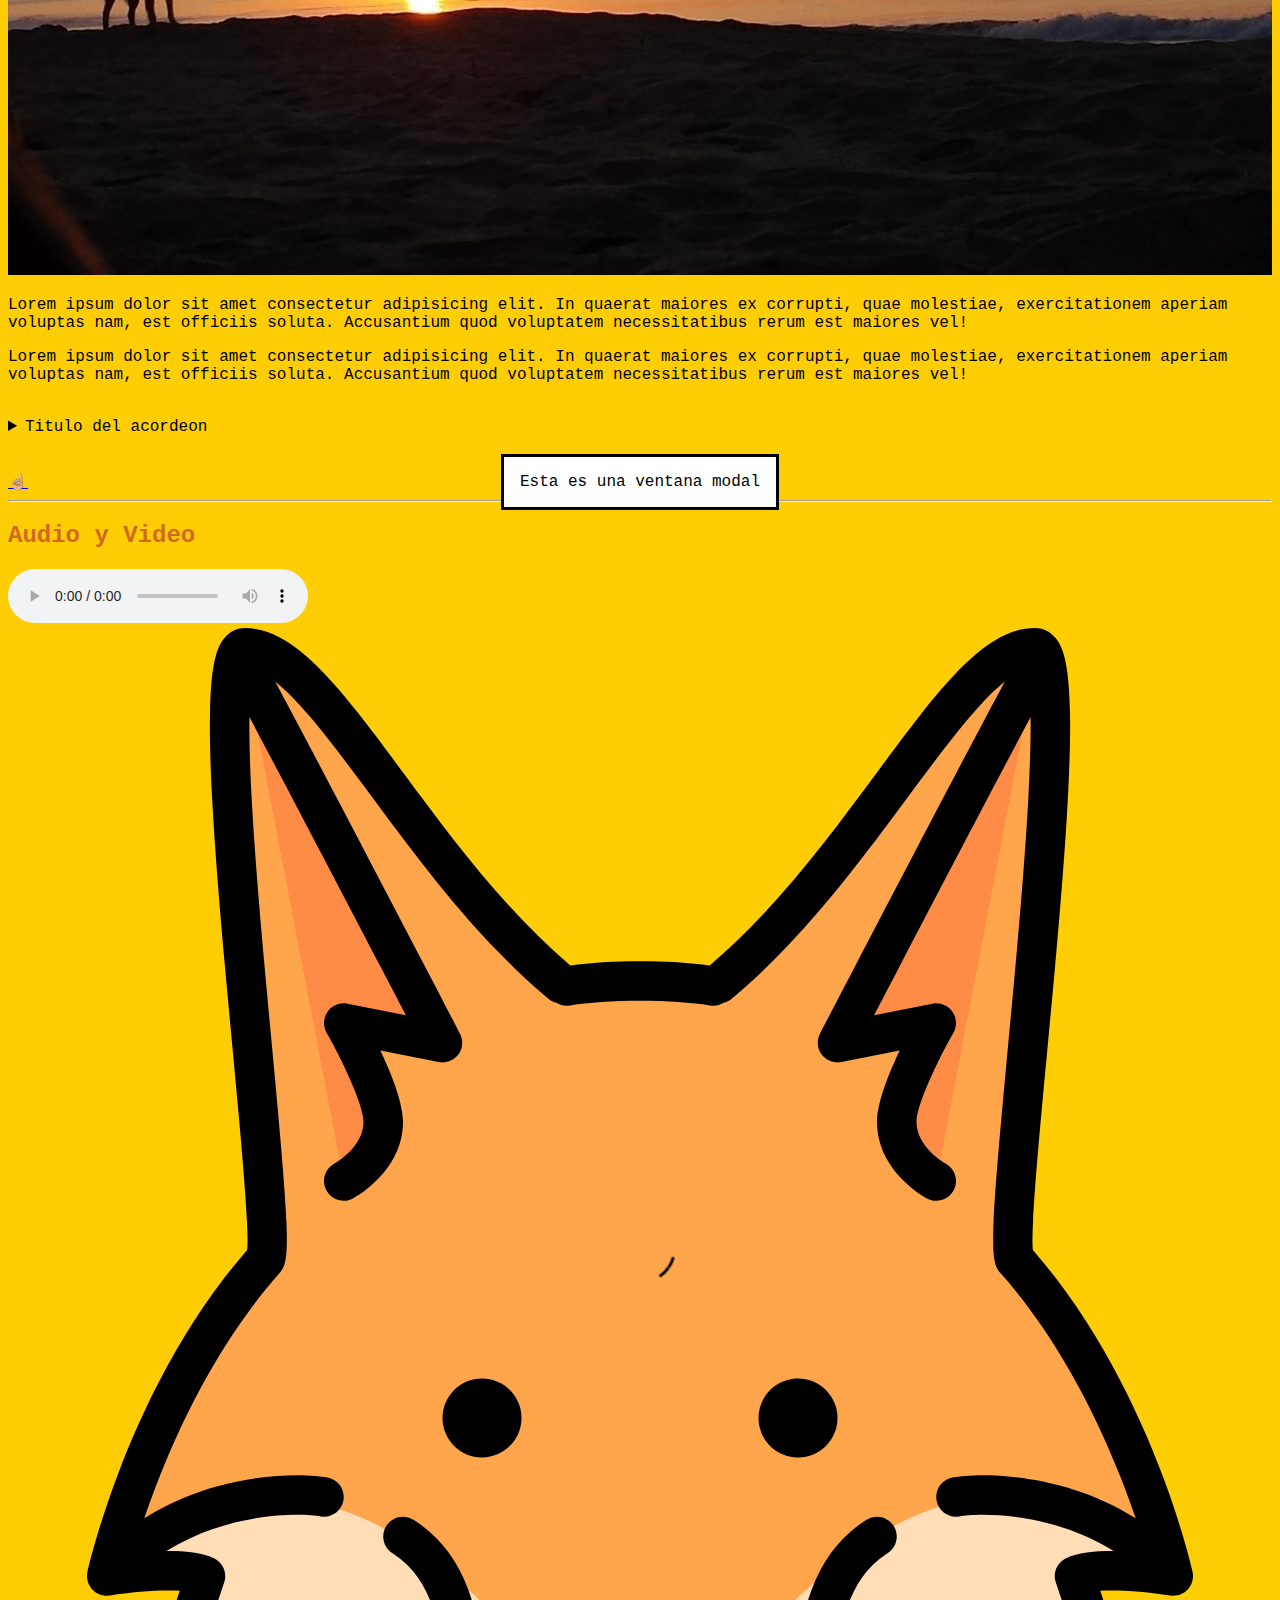
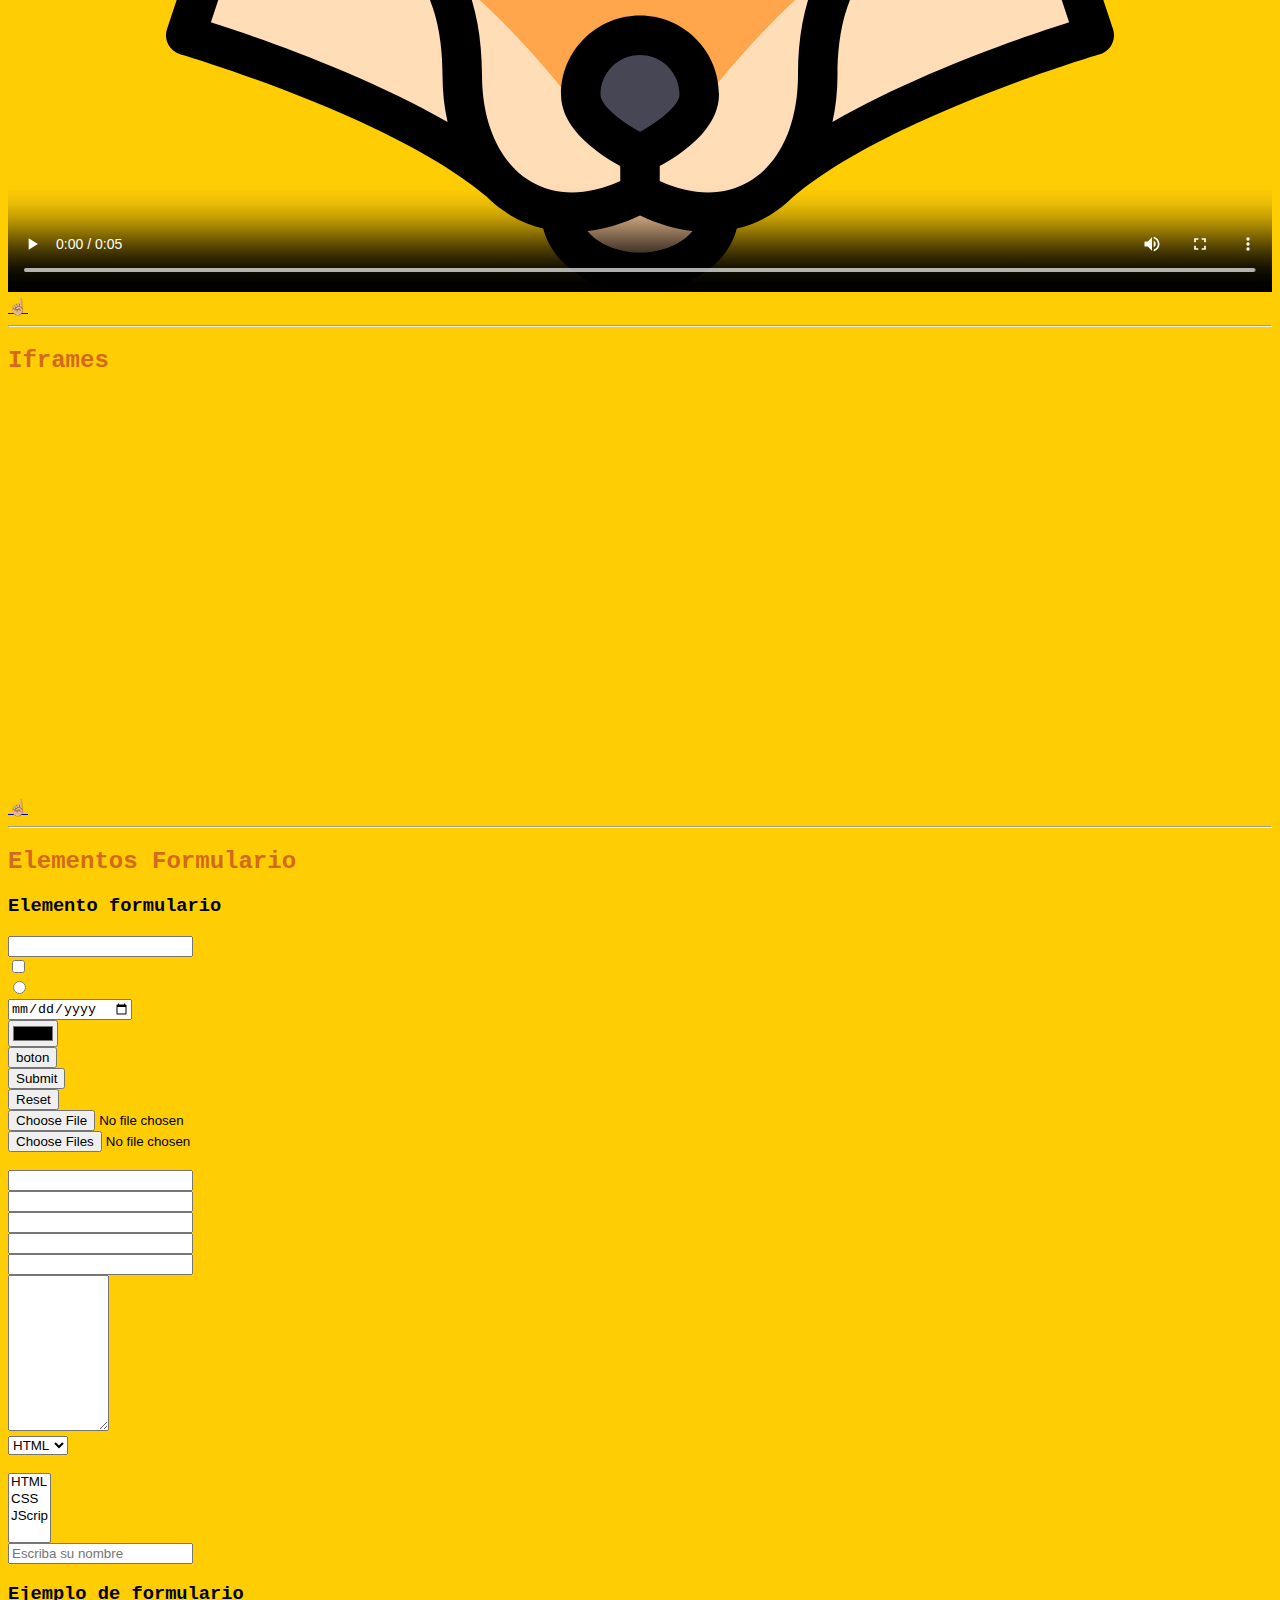
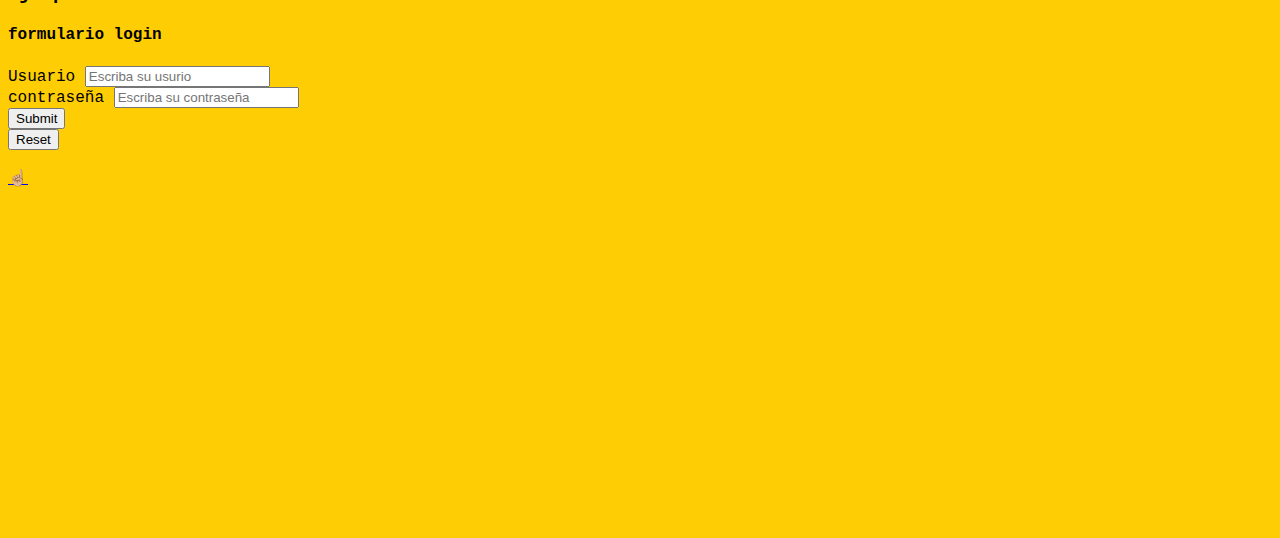
==== commit fcecbd22: "corrección de colores" ====
--- a/index.html
+++ b/index.html
@@ -39,6 +39,8 @@
     <li><a href="index.html#etiqueta-bloque-lineas">Etiqueta de bloque vs Etiqueta lineas</a></li>
     <li><a href="index.html#elemento-interactivos">Elementos elemento-interactivos</a></li>
     <li><a href="index.html#audio-video">Audio y video</a></li>
+    <li><a href="index.html#iframe"> iframe</a></li>
+    <li><a href="index.html#elemento-formulario">Elemento Formulario</a></li>
   </ul>
   <hr />
   <p>
@@ -49,6 +51,7 @@
   <h5>En cabezado de nivel 5</h5>
   <h6>En cabezado de nivel 6</h6>
   <a href="index.html#inicio">☝️</a>
+  <hr>
   <h2 id="texto-basico">Etiqueta texto basico</h2>
   <p>
     Lorem ipsum dolor sit amet consectetur adipisicing elit. <br />
@@ -61,6 +64,7 @@
     e=mc<sup>2</sup>, H <sub>2</sub>O,<mark>marcatexto</mark>,
     <small>letra pequeñas</small>
   </p>
+  <hr>
   <a href="index.html#inicio">☝️</a>
   <br>
   <h2 id="texto-semantico">Etiqueta texto semantico</h2>
@@ -70,6 +74,7 @@
   <blockquote>Yo solo se que no se nada</blockquote>
   <cite>Socrate</cite>
   <br>
+  <hr>
   <a href="index.html#inicio">☝️</a>
   <hr />
   <h2 id="etiqueta-formateo">Etiqueta de formateo</h2>
@@ -86,6 +91,7 @@
       Esta Etiqueta es para formato codigo
     </code>
   </p>
+  <hr>
   <a href="index.html#inicio">☝️</a>
   <hr>
   <h2 id="etiqueta-structurales">Etiqueta semantica estructurales</h2>
@@ -107,6 +113,7 @@
 
   <img src="Recurso/PicsArt_11-06-06.46.52.png" alt="Tabla">
   <br>
+  <hr>
   <a href="index.html#inicio">☝️</a>
   <hr>
   <h2 id="svg">SVG</h2>
@@ -115,7 +122,6 @@
   <hr>
   <h2 id="figura">Figura</h2>
   <img src="Recurso/periodic-table-of-html-elements.png" alt="Tabla Periodica de elementos HTML">
-  <hr>
   <figcaption>Tabla Periodica de elementos HTML</figcaption>
   <a href="index.html#inicio">☝️</a>
   <hr>
@@ -234,6 +240,7 @@
   <a href="https://api.whatsapp.com/send?phone=+50581932702&text=hola">Enlace Whatsapp</a>
   <a href="index.html#inicio">☝🏼</a>
   <br>
+  <hr>
   <h2 id="elemento-interactivos">Elementos interactibo</h2>
   <button onclick="alert('hola a echo click en el boton')">Este es un boton</button>
   <details open>
@@ -275,10 +282,84 @@
   </dialog>
   <br>
   <a href="index.html#inicio">☝🏼</a>
+  <hr>
   <h2 id="audio-video">Audio y Video</h2>
-  <audio src="Recurso/media/Feels-PatrickPatrikios.mp3" controls autoplay>Soy un audio</audio>
-  <a href="index.html#inicio">☝🏼</a>
-
+  <audio src="Recurso/media/Feels-PatrickPatrikios.mp3" controls preload>Soy un audio</audio>
+  <video src="Recurso/media/kenai.mp4" controls poster="Recurso/kEnAi.svg"></video>
+  <br>
+  <a href="index.html#inicio">☝🏼</a>
+  <hr>
+  <h2 id="iframe">Iframes</h2>
+
+  <iframe src="Recurso/media/emmet-cheat-sheet.pdf" frameborder="0"></iframe>
+  <br>
+  <a href="index.html#inicio">☝🏼</a>
+  <hr>
+  <h2 id="elemento-formulario">Elementos Formulario</h2>
+  <h3>Elemento formulario</h3>
+  <input type="text">
+  <br>
+  <input type="checkbox">
+  <br>
+  <input type="radio">
+  <br>
+  <input type="date">
+  <br>
+  <input type="color">
+  <br>
+  <input type="button" value="boton">
+  <br>
+  <input type="submit">
+  <br>
+  <input type="reset">
+  <br>
+  <input type="file">
+  <br>
+  <input type="file" multiple>
+  <br>
+  <input type="hidden" name="idioma" value="es">
+  <br>
+  <input type="email">
+  <br>
+  <input type="number">
+  <br>
+  <input type="tel">
+  <br>
+  <input type="password">
+  <br>
+  <input type="search">
+  <br>
+  <textarea name="" cols="10" rows="10"></textarea>
+  <br>
+  <select name="" id="">
+    <option value="">HTML</option>
+    <option value="">CSS</option>
+    <option value="">JScrip</option>
+  </select>
+  <br><br>
+  <select name="" id="" multiple>
+    <option value="">HTML</option>
+    <option value="">CSS</option>
+    <option value="">JScrip</option>
+  </select>
+  <br>
+  <input type="text" placeholder="Escriba su nombre">
+  <br>
+  <h3>Ejemplo de formulario</h3>
+  <h4>formulario login</h4>
+  <form action="https://jonmircha.com" autocomplete="off">
+    <label for="">Usuario</label>
+    <input type="text" name="usuario" placeholder="Escriba su usurio">
+    <br>
+    <label for="">contraseña</label>
+    <input type="password" name="password" placeholder="Escriba su contraseña">
+    <br>
+    <input type="submit">
+    <br>
+    <input type="reset">
+  </form>
+  <br>
+  <a href="index.html#inicio">☝🏼</a>
   <br><br><br><br><br><br><br><br><br><br><br><br><br><br><br><br><br><br><br><br>
   <script>
     console.log("hola mundo");
--- a/style.css
+++ b/style.css
@@ -4,14 +4,26 @@
 
 body {
   font-family: Fantasque Sans Mono, "Courier New", monospace;
-  background-color: burlywood;
+
+  background-image: radial-gradient(
+    circle closest-side,
+    rgb(55, 206, 60) 0%,
+    rgb(54, 54, 148) 20%,
+    rgb(255, 205, 4) 100%
+  );
 }
 
 h2 {
   color: chocolate;
 }
 
-img {
+img,
+video {
   max-width: 100%;
   height: auto;
 }
+
+iframe {
+  width: 80%;
+  height: 400px;
+}
